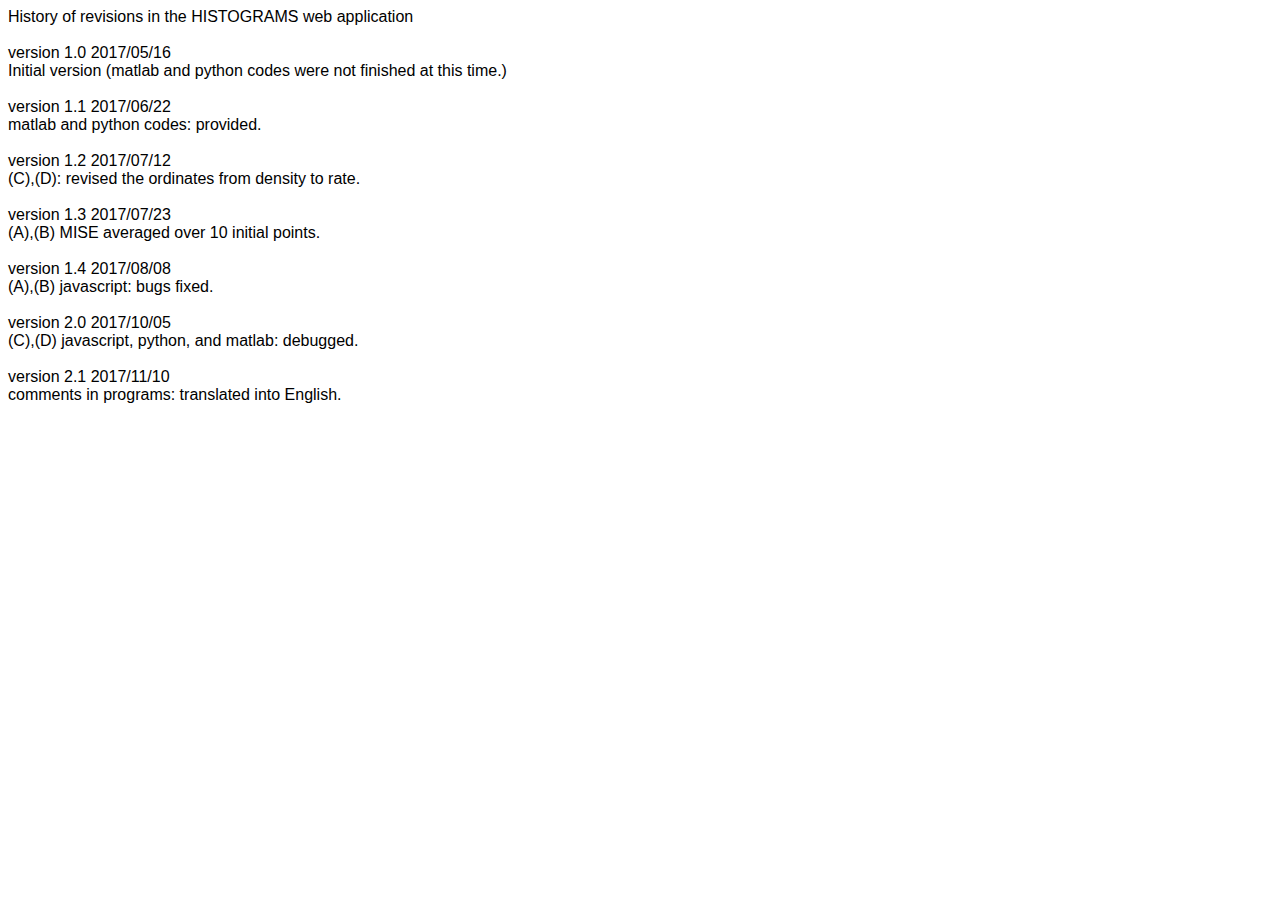
==== indexold/histograms_history.html @ a2e2e854 "first push" ====
<?xml version="1.0" encoding="UTF-8"?> 
<!DOCTYPE HTML PUBLIC "-//W3C//DTD HTML 4.01 Transitional//EN">
<html xmlns="http://www.w3.org/1999/xhtml">
<head>
<meta http-equiv="Content-Type" content="text/html; charset=UTF-8" />
<meta http-equiv="Content-Script-Type" content="text/javascript" />
<meta name="GENERATOR" content="JustSystems Homepage Builder Version 18.0.6.0 for Windows" />
<meta http-equiv="Content-Style-Type" content="text/css" />
<link rel="stylesheet" href="main.css" type="text/css" />
<script src="d3.v3.min.js" charset="utf-8"></script>
<script type="text/javascript" src="mt.js"></script>
<script type="text/javascript" src="bayes_funcs.js"></script>
<script type="text/javascript" src="hmm_funcs.js"></script>
<script type="text/javascript" src="main.js"></script>

<title>HISTOGRAMS_history</title>
</head>
<body onload="RandomData(); Main();" style="font-family:Optima,Arial">
<div style="width:920" align="left">History of revisions in the HISTOGRAMS web application<br />
<br />
version 1.0 2017/05/16<br />
Initial version (matlab and python codes were not finished at this time.)<br />
<br />
version 1.1 2017/06/22<br />
matlab and python codes: provided.<br />
<br />
version 1.2 2017/07/12<br />
(C),(D): revised the ordinates from density to rate. <br />
<br />
version 1.3 2017/07/23<br />
(A),(B) MISE averaged over 10 initial points.<br />
<br />
version 1.4 2017/08/08<br />
(A),(B) javascript: bugs fixed.<br />
<br />
version 2.0 2017/10/05<br />
(C),(D) javascript, python, and matlab: debugged.<br />
<br />
version 2.1 2017/11/10<br />
comments in programs: translated into English.</div>
<br />
</body>
</html>
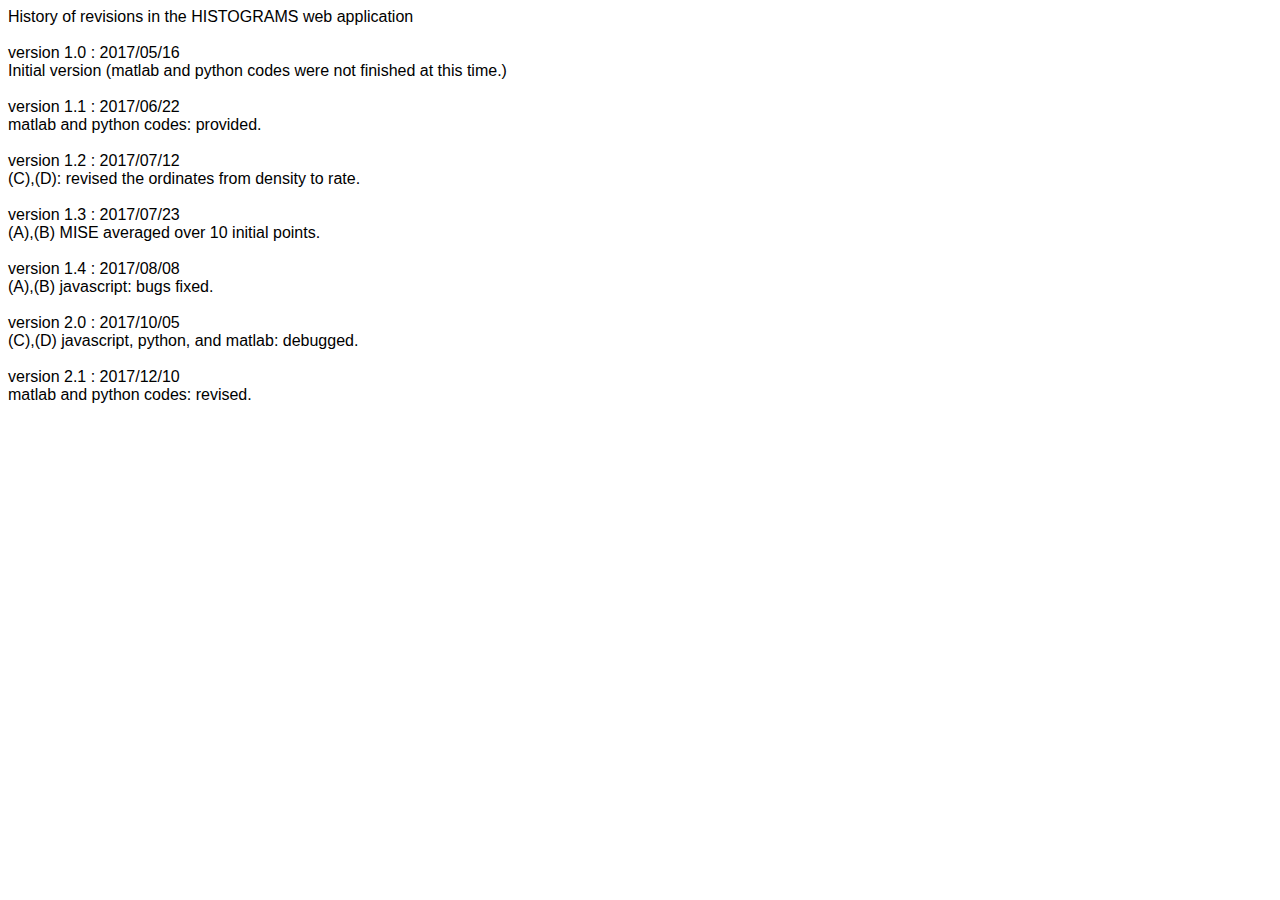
==== commit 7771a677: "Add files via upload" ====
--- a/indexold/histograms_history.html
+++ b/indexold/histograms_history.html
@@ -18,26 +18,26 @@
 <body onload="RandomData(); Main();" style="font-family:Optima,Arial">
 <div style="width:920" align="left">History of revisions in the HISTOGRAMS web application<br />
 <br />
-version 1.0 2017/05/16<br />
+version 1.0 : 2017/05/16<br />
 Initial version (matlab and python codes were not finished at this time.)<br />
 <br />
-version 1.1 2017/06/22<br />
+version 1.1 : 2017/06/22<br />
 matlab and python codes: provided.<br />
 <br />
-version 1.2 2017/07/12<br />
+version 1.2 : 2017/07/12<br />
 (C),(D): revised the ordinates from density to rate. <br />
 <br />
-version 1.3 2017/07/23<br />
+version 1.3 : 2017/07/23<br />
 (A),(B) MISE averaged over 10 initial points.<br />
 <br />
-version 1.4 2017/08/08<br />
+version 1.4 : 2017/08/08<br />
 (A),(B) javascript: bugs fixed.<br />
 <br />
-version 2.0 2017/10/05<br />
+version 2.0 : 2017/10/05<br />
 (C),(D) javascript, python, and matlab: debugged.<br />
 <br />
-version 2.1 2017/11/10<br />
-comments in programs: translated into English.</div>
-<br />
+version 2.1 : 2017/12/10<br />
+matlab and python codes: revised. <br />
+</div>
 </body>
 </html>
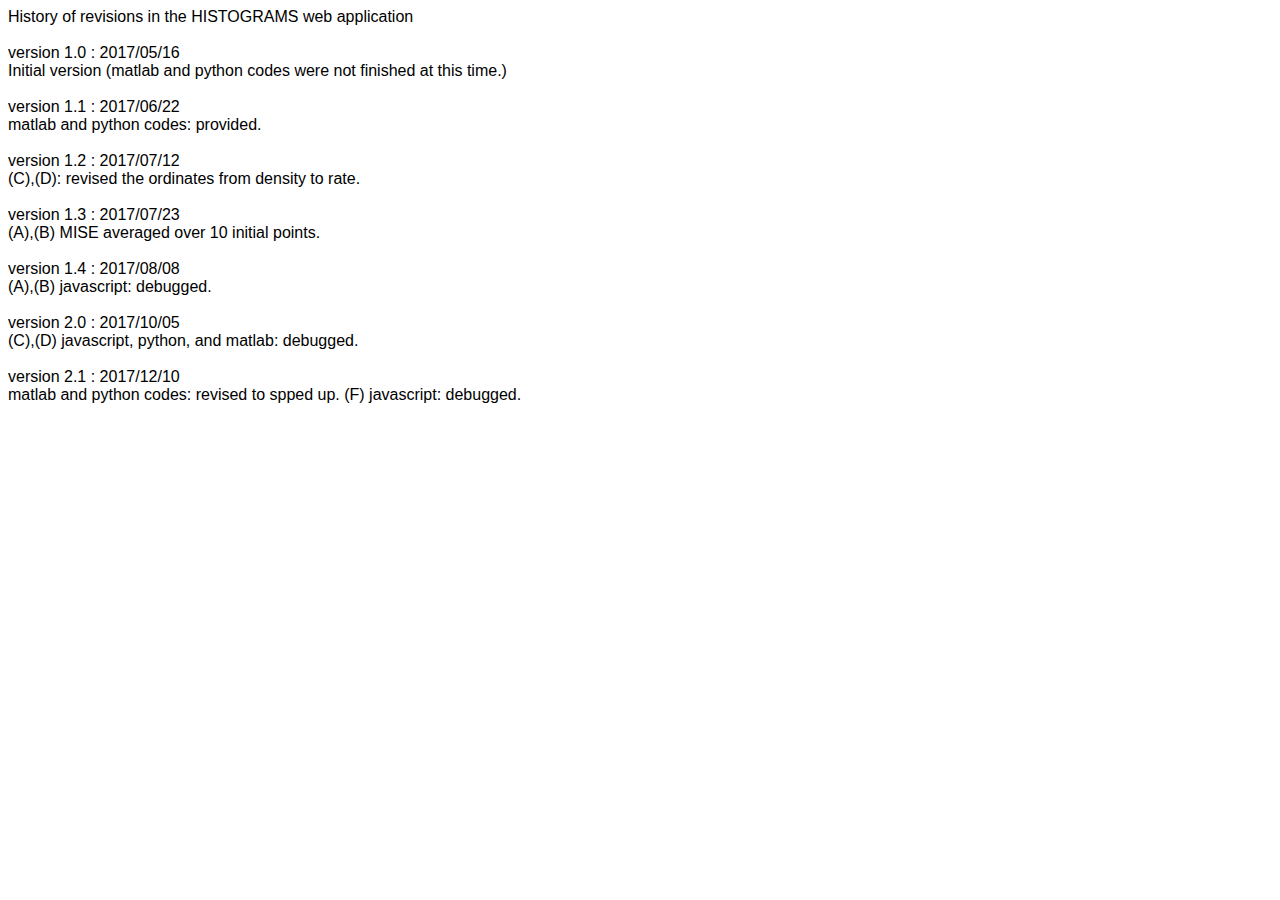
==== commit e7cf62d6: "Add files via upload" ====
--- a/indexold/histograms_history.html
+++ b/indexold/histograms_history.html
@@ -31,13 +31,13 @@
 (A),(B) MISE averaged over 10 initial points.<br />
 <br />
 version 1.4 : 2017/08/08<br />
-(A),(B) javascript: bugs fixed.<br />
+(A),(B) javascript: debugged.<br />
 <br />
 version 2.0 : 2017/10/05<br />
 (C),(D) javascript, python, and matlab: debugged.<br />
 <br />
 version 2.1 : 2017/12/10<br />
-matlab and python codes: revised. <br />
+matlab and python codes: revised to spped up. (F) javascript: debugged.<br />
 </div>
 </body>
 </html>
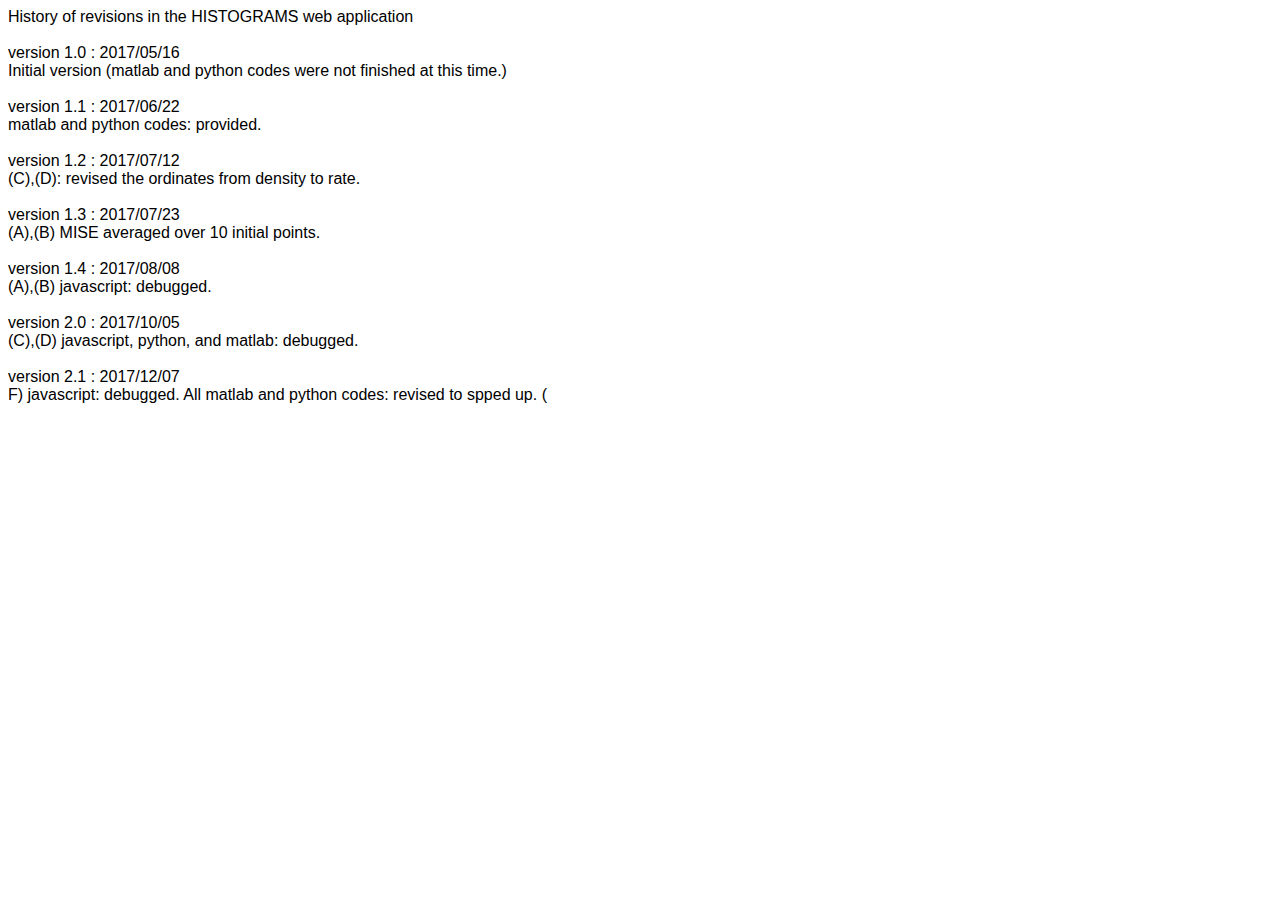
==== commit 87c2668f: "Add files via upload" ====
--- a/indexold/histograms_history.html
+++ b/indexold/histograms_history.html
@@ -36,8 +36,9 @@
 version 2.0 : 2017/10/05<br />
 (C),(D) javascript, python, and matlab: debugged.<br />
 <br />
-version 2.1 : 2017/12/10<br />
-matlab and python codes: revised to spped up. (F) javascript: debugged.<br />
+version 2.1 : 2017/12/07<br />
+F) javascript: debugged. All matlab and python codes: revised to spped
+up. (<br />
 </div>
 </body>
 </html>
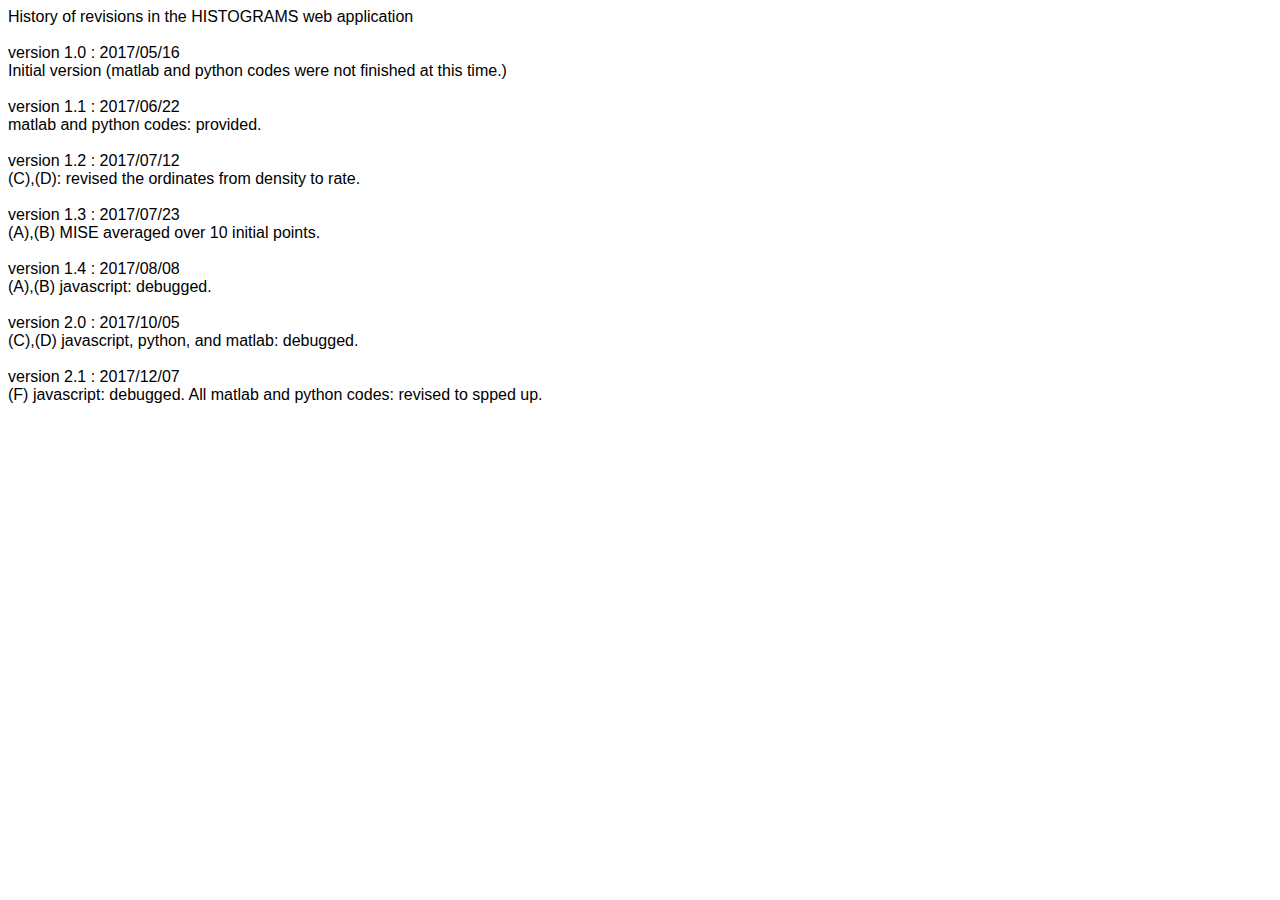
==== commit 94a5e33a: "Add files via upload" ====
--- a/indexold/histograms_history.html
+++ b/indexold/histograms_history.html
@@ -37,8 +37,8 @@
 (C),(D) javascript, python, and matlab: debugged.<br />
 <br />
 version 2.1 : 2017/12/07<br />
-F) javascript: debugged. All matlab and python codes: revised to spped
-up. (<br />
+(F) javascript: debugged. All matlab and python codes: revised to spped
+up.<br />
 </div>
 </body>
 </html>
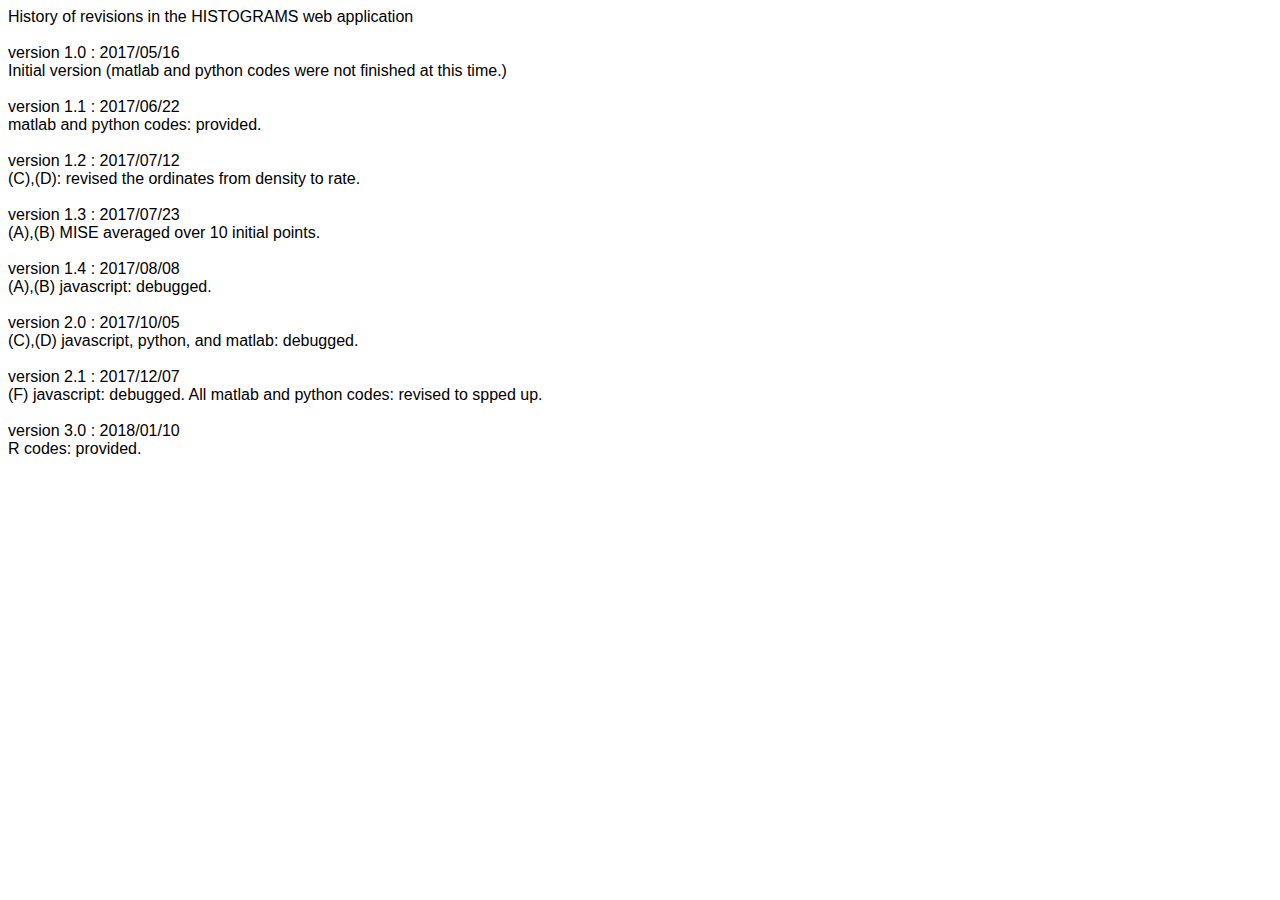
==== commit 07a76c6e: "Add files via upload" ====
--- a/indexold/histograms_history.html
+++ b/indexold/histograms_history.html
@@ -4,7 +4,7 @@
 <head>
 <meta http-equiv="Content-Type" content="text/html; charset=UTF-8" />
 <meta http-equiv="Content-Script-Type" content="text/javascript" />
-<meta name="GENERATOR" content="JustSystems Homepage Builder Version 18.0.6.0 for Windows" />
+<meta name="GENERATOR" content="JustSystems Homepage Builder Version 21.0.5.0 for Windows" />
 <meta http-equiv="Content-Style-Type" content="text/css" />
 <link rel="stylesheet" href="main.css" type="text/css" />
 <script src="d3.v3.min.js" charset="utf-8"></script>
@@ -39,6 +39,8 @@
 version 2.1 : 2017/12/07<br />
 (F) javascript: debugged. All matlab and python codes: revised to spped
 up.<br />
-</div>
+<br />
+version 3.0 : 2018/01/10<br />
+R codes: provided.</div>
 </body>
 </html>
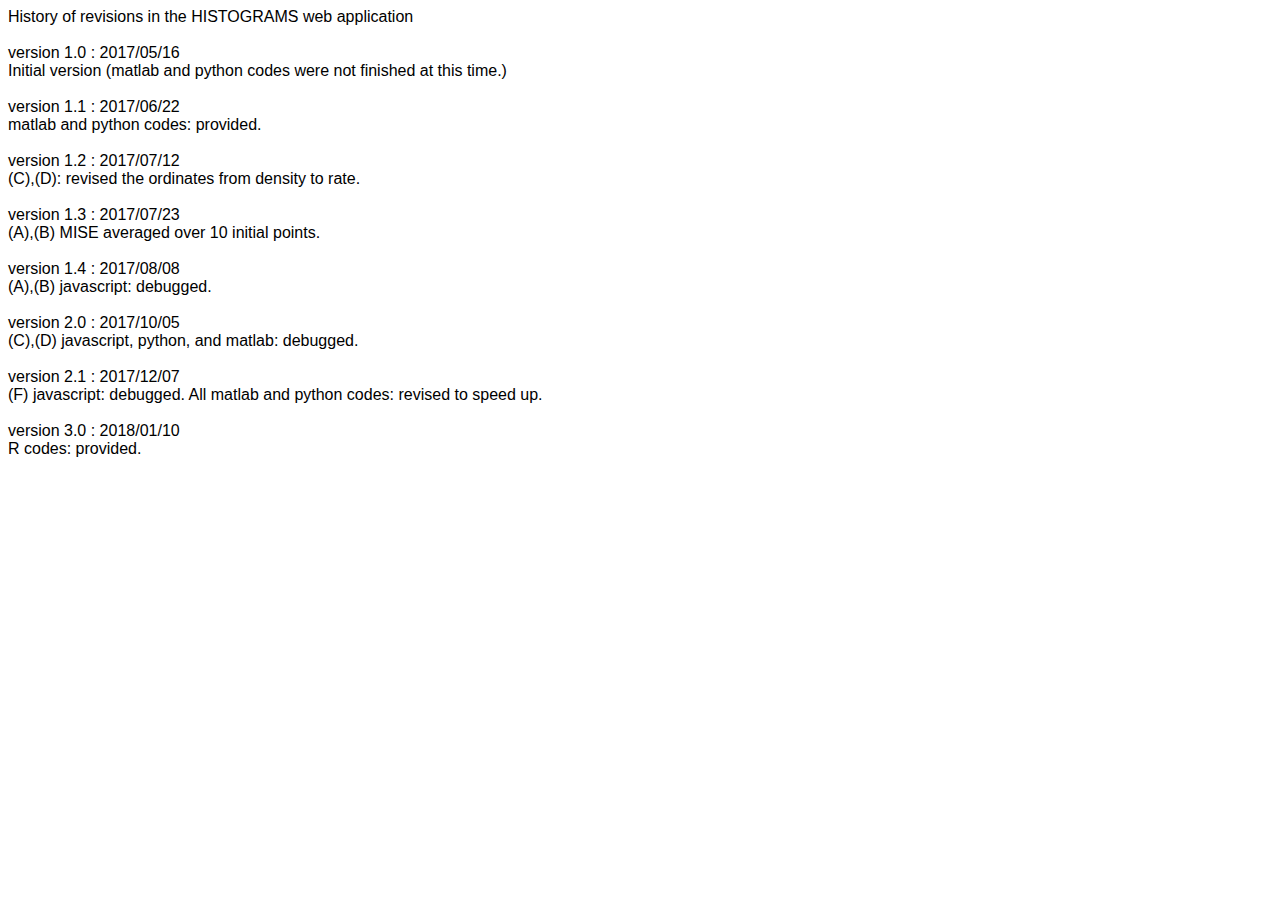
==== commit 13f0a50b: "Add files via upload" ====
--- a/indexold/histograms_history.html
+++ b/indexold/histograms_history.html
@@ -37,8 +37,7 @@
 (C),(D) javascript, python, and matlab: debugged.<br />
 <br />
 version 2.1 : 2017/12/07<br />
-(F) javascript: debugged. All matlab and python codes: revised to spped
-up.<br />
+(F) javascript: debugged. All matlab and python codes: revised to speed up.<br />
 <br />
 version 3.0 : 2018/01/10<br />
 R codes: provided.</div>
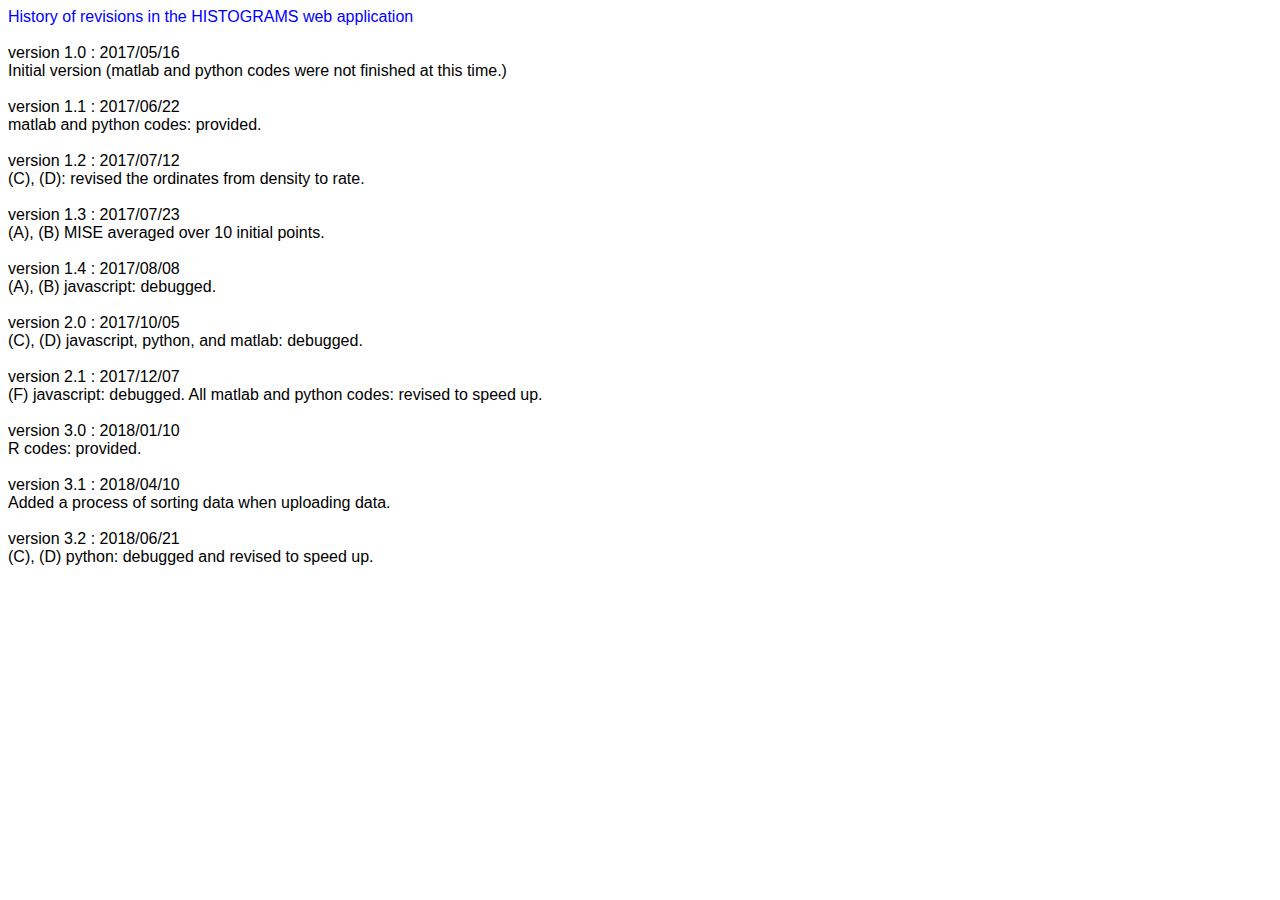
==== commit 7acd6178: "Add files via upload" ====
--- a/indexold/histograms_history.html
+++ b/indexold/histograms_history.html
@@ -16,7 +16,7 @@
 <title>HISTOGRAMS_history</title>
 </head>
 <body onload="RandomData(); Main();" style="font-family:Optima,Arial">
-<div style="width:920" align="left">History of revisions in the HISTOGRAMS web application<br />
+<div style="width:920" align="left"><font color="#0000ff">History of revisions in the HISTOGRAMS web application</font><br />
 <br />
 version 1.0 : 2017/05/16<br />
 Initial version (matlab and python codes were not finished at this time.)<br />
@@ -25,21 +25,27 @@
 matlab and python codes: provided.<br />
 <br />
 version 1.2 : 2017/07/12<br />
-(C),(D): revised the ordinates from density to rate. <br />
+(C), (D): revised the ordinates from density to rate. <br />
 <br />
 version 1.3 : 2017/07/23<br />
-(A),(B) MISE averaged over 10 initial points.<br />
+(A), (B) MISE averaged over 10 initial points.<br />
 <br />
 version 1.4 : 2017/08/08<br />
-(A),(B) javascript: debugged.<br />
+(A), (B) javascript: debugged.<br />
 <br />
 version 2.0 : 2017/10/05<br />
-(C),(D) javascript, python, and matlab: debugged.<br />
+(C), (D) javascript, python, and matlab: debugged.<br />
 <br />
 version 2.1 : 2017/12/07<br />
 (F) javascript: debugged. All matlab and python codes: revised to speed up.<br />
 <br />
 version 3.0 : 2018/01/10<br />
-R codes: provided.</div>
+R codes: provided.<br />
+<br />version 3.1 : 2018/04/10<br />
+Added a process of sorting data when uploading data.<br />
+<br />
+version 3.2 : 2018/06/21<br />
+(C), (D) python: debugged and revised to speed up.<br />
+</div>
 </body>
 </html>
